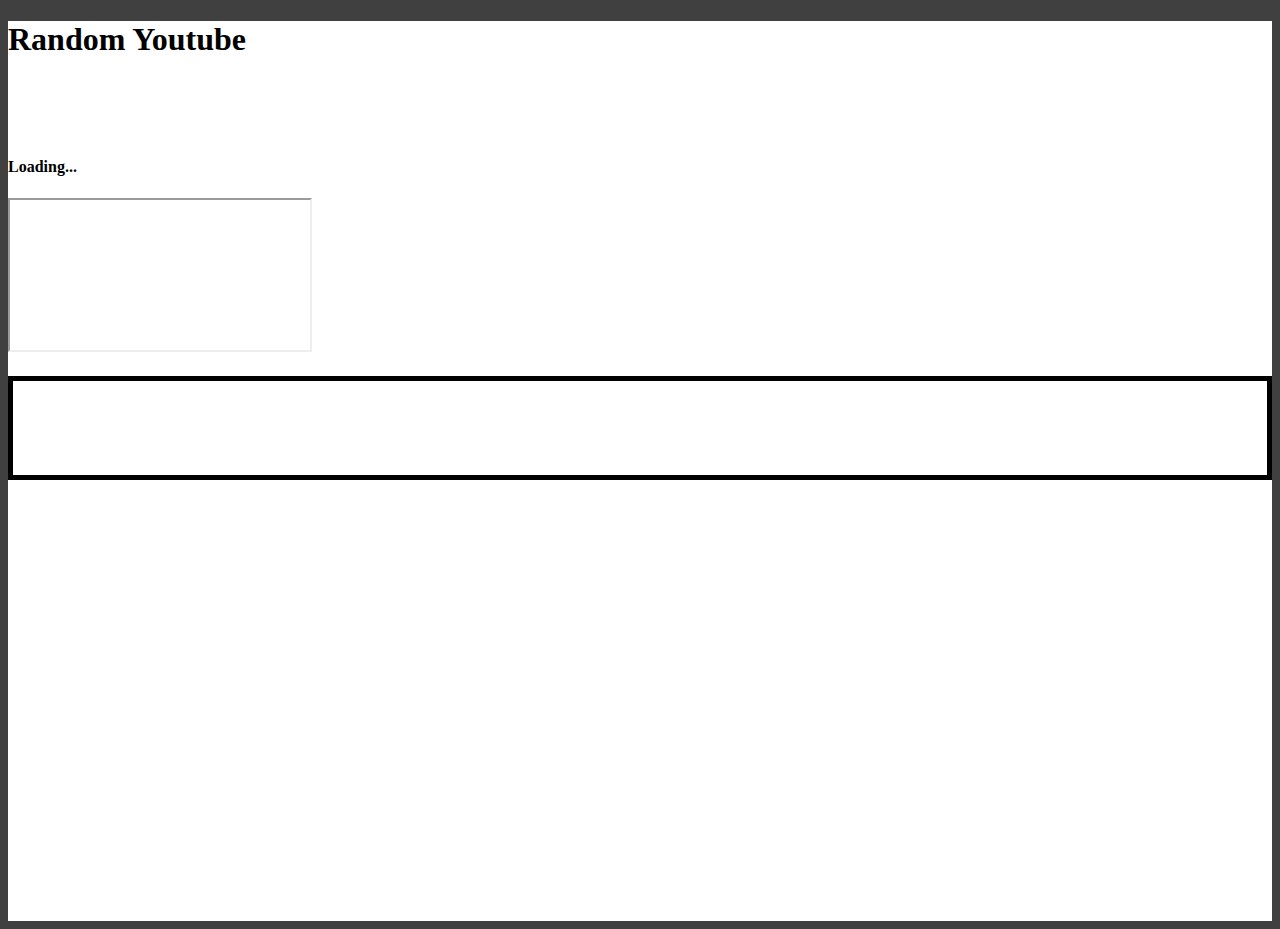
==== index.html @ cc602575 "test 999" ====
<!DOCTYPE html>

<html>
  <head>
    <title>Random Youtube</title>
    <link rel="stylesheet" href="lib/bootstrap.min.css">
    <link rel="stylesheet" href="style.css">


  </head>

  <body>
    <div class="container">
      <h1 class="text-center"><b>Random Youtube </b> </h1>
      <h4 class="text-center" id="loading-text">Loading...</h4>
      <div class="embed-responsive embed-responsive-16by9">
        <iframe class="embed-responsive-item"  id = "videoFrame"></iframe>
      </div>
      <div class="center-block ad">
        <iframe src="https://ylx-3.com/banner_show.php?section=General&amp;pub=172937&amp;format=728x90&amp;ga=g&amp;https=1"
         frameborder="0" scrolling="no" width="728" height="90" marginwidth="0" marginheight="0"></iframe>
      </div>


    </div>

  <script   src="https://code.jquery.com/jquery-3.1.0.min.js"
  integrity="sha256-cCueBR6CsyA4/9szpPfrX3s49M9vUU5BgtiJj06wt/s="
  crossorigin="anonymous"></script>
  <script type="text/javascript" src= "logic.js"></script>

  </body>


</html>
---- style.css ----
.container {
  background-color: white;
  height: 100%;
  color: black;
}
body {
  background-color: #404040;
  height: 100vh;
}
h1 {
  margin-bottom: 100px;
}
.ad {
  border-style: solid;
  border-width: 5px;
  margin-top: 20px;  
}
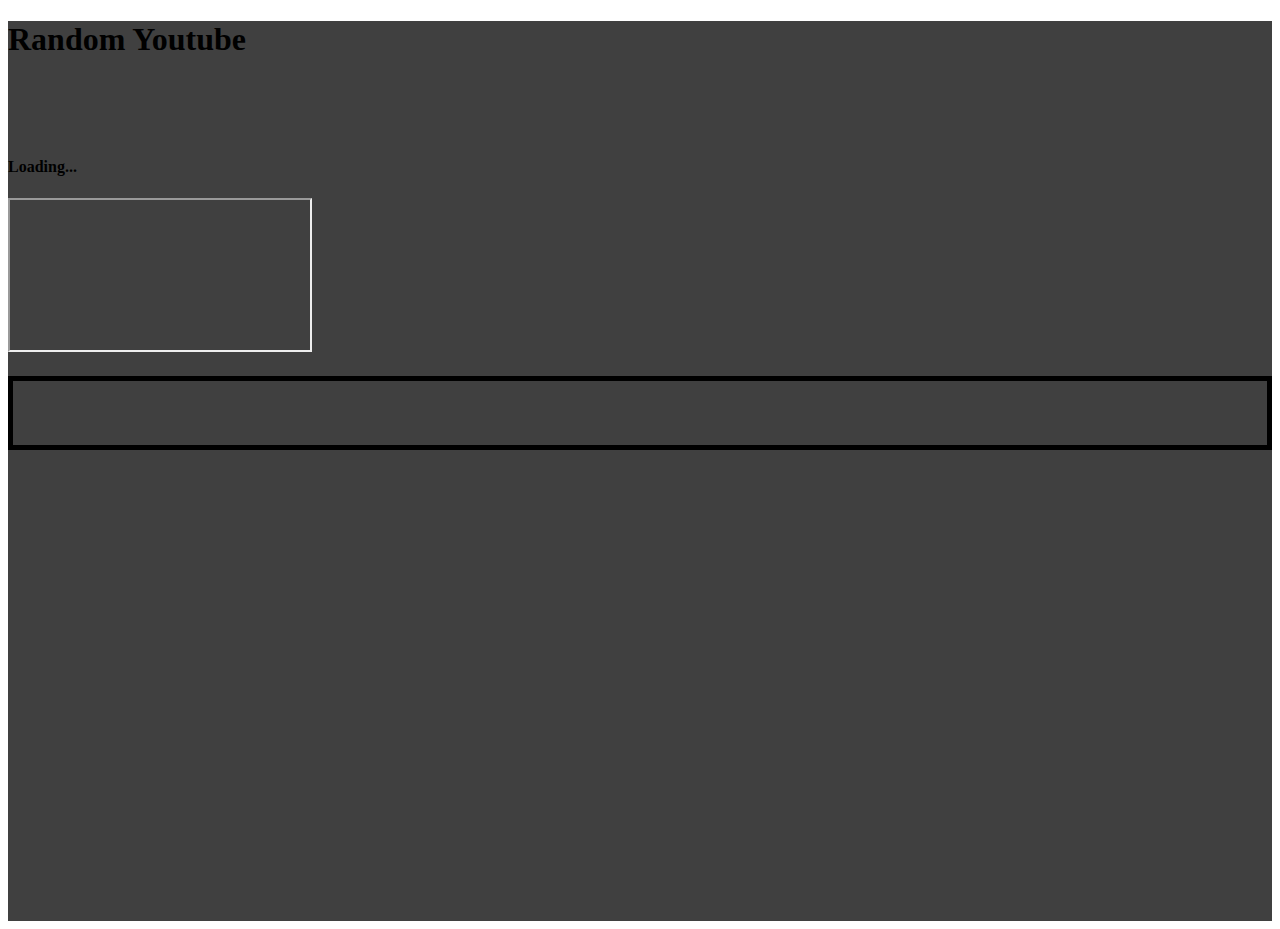
==== commit 61111961: "test 1000" ====
--- a/index.html
+++ b/index.html
@@ -17,8 +17,8 @@
         <iframe class="embed-responsive-item"  id = "videoFrame"></iframe>
       </div>
       <div class="center-block ad">
-        <iframe src="https://ylx-3.com/banner_show.php?section=General&amp;pub=172937&amp;format=728x90&amp;ga=g&amp;https=1"
-         frameborder="0" scrolling="no" width="728" height="90" marginwidth="0" marginheight="0"></iframe>
+        <iframe src="https://ylx-3.com/banner_show.php?section=General&amp;pub=172937&amp;format=468x60&amp;ga=g&amp;https=1" 
+        frameborder="0" scrolling="no" width="468" height="60" marginwidth="0" marginheight="0"></iframe>
       </div>
 
 
--- a/style.css
+++ b/style.css
@@ -1,10 +1,10 @@
 .container {
-  background-color: white;
+  background-color: #404040;
   height: 100%;
-  color: black;
+
 }
 body {
-  background-color: #404040;
+  background-color:white ;
   height: 100vh;
 }
 h1 {
@@ -13,5 +13,5 @@
 .ad {
   border-style: solid;
   border-width: 5px;
-  margin-top: 20px;  
+  margin-top: 20px;
 }
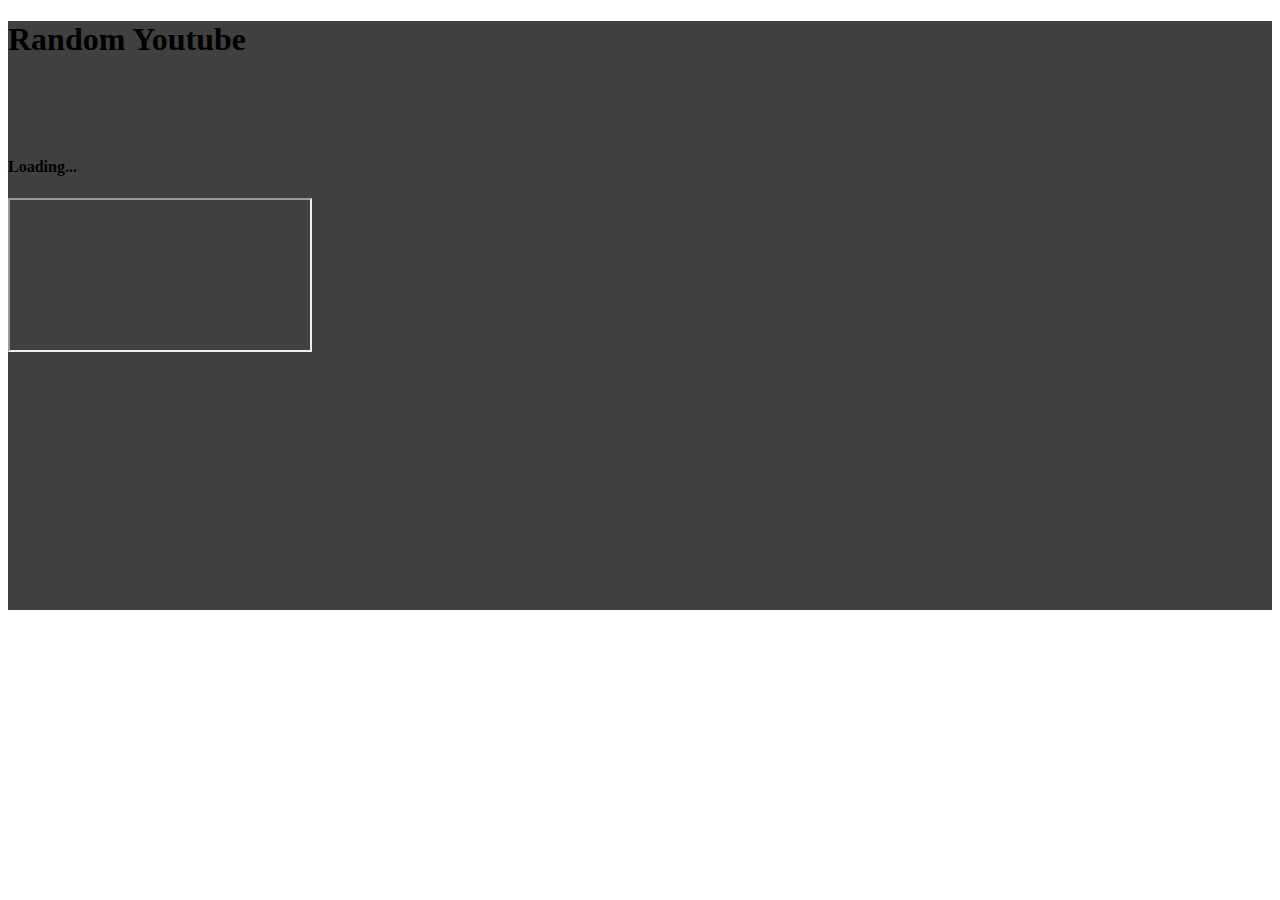
==== commit ddb9ee19: "iar experimente cu adv" ====
--- a/index.html
+++ b/index.html
@@ -17,8 +17,8 @@
         <iframe class="embed-responsive-item"  id = "videoFrame"></iframe>
       </div>
       <div class="center-block ad">
-        <iframe src="https://ylx-3.com/banner_show.php?section=General&amp;pub=172937&amp;format=468x60&amp;ga=g&amp;https=1" 
-        frameborder="0" scrolling="no" width="468" height="60" marginwidth="0" marginheight="0"></iframe>
+        <iframe src="https://ylx-3.com/banner_show.php?section=General&amp;pub=172937&amp;format=300x250&amp;ga=g&amp;https=1"
+        frameborder="0" scrolling="no" width="300" height="250" marginwidth="0" marginheight="0"></iframe>
       </div>
 
 
--- a/style.css
+++ b/style.css
@@ -5,13 +5,13 @@
 }
 body {
   background-color:white ;
-  height: 100vh;
+  height: 100%;
 }
 h1 {
   margin-bottom: 100px;
 }
-.ad {
-  border-style: solid;
-  border-width: 5px;
-  margin-top: 20px;
+
+iframe, object, embed {
+    max-width: 100%;
+    
 }
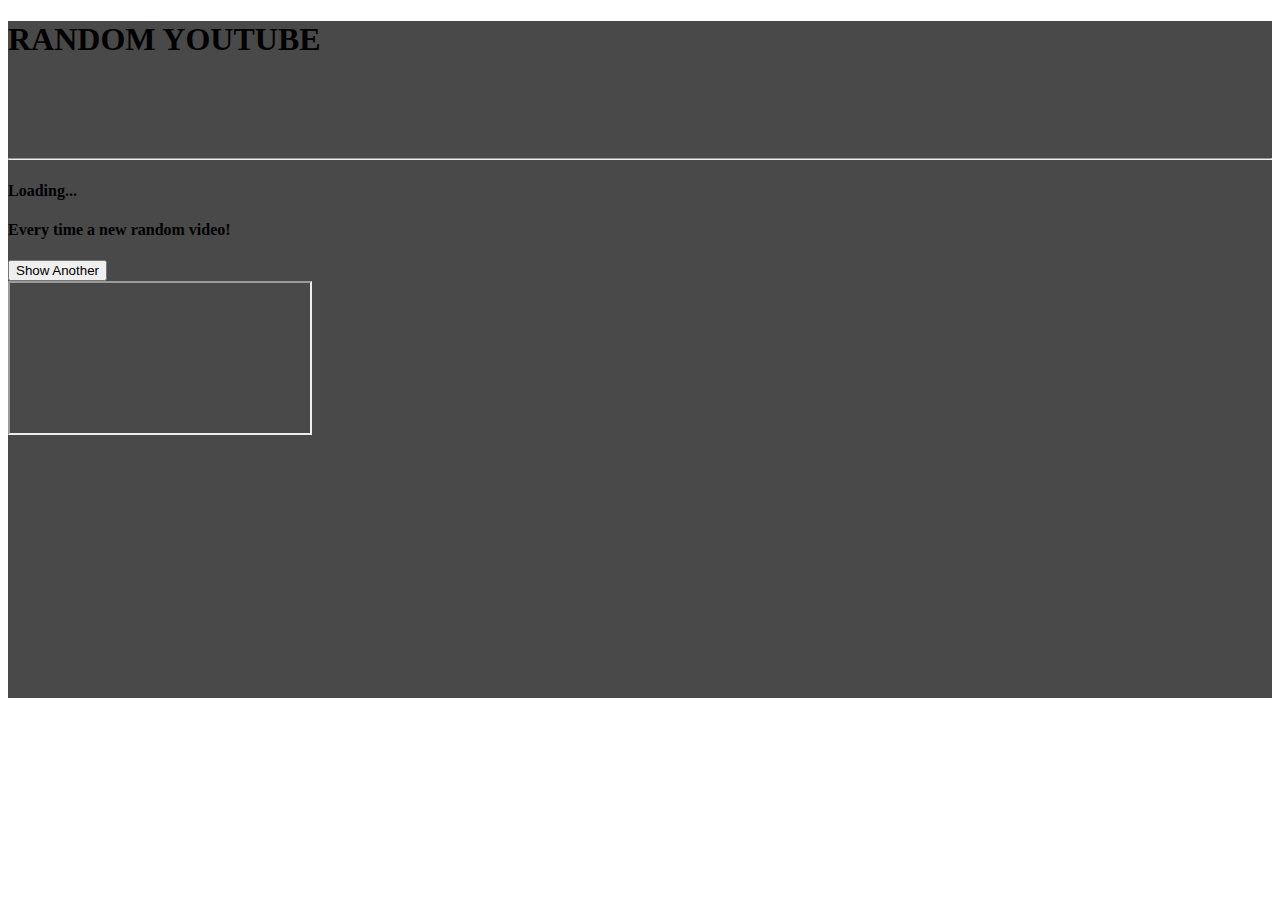
==== commit 09f5bcee: "parca gata" ====
--- a/index.html
+++ b/index.html
@@ -11,15 +11,35 @@
 
   <body>
     <div class="container">
-      <h1 class="text-center"><b>Random Youtube </b> </h1>
-      <h4 class="text-center" id="loading-text">Loading...</h4>
-      <div class="embed-responsive embed-responsive-16by9">
-        <iframe class="embed-responsive-item"  id = "videoFrame"></iframe>
+
+
+      <div class="row">
+        <div class="col-md-8 col-md-offset-2 bloc-principal">
+          <div class="title">
+            <h1 class="text-center"><b>RANDOM YOUTUBE </b> </h1>
+            <hr>
+          </div>
+          <h4 class="text-center" id="loading-text">Loading...</h4>
+          <div class="row top-info img-rounded">
+            <div class="col-sm-6">
+              <h4 class="text-center">Every time a new random video!</h4>
+            </div>
+            <div class="col-sm-6">
+              <button class="btn btn-default btn-block" id="show-another-btn">Show Another</button>
+            </div>
+          </div>
+          <!--VIDEO COMPONENT-->
+          <div class="embed-responsive embed-responsive-16by9">
+            <iframe class="embed-responsive-item"  id = "videoFrame"></iframe>
+          </div>
+          <!--END VIDEO COMPONENT-->
+          <div class=" ad">
+            <iframe   src="https://ylx-3.com/banner_show.php?section=General&amp;pub=172937&amp;format=300x250&amp;ga=g&amp;https=1"
+            frameborder="0" scrolling="no" width="300" height="250" marginwidth="0" marginheight="0"></iframe>
+          </div>
+        </div>
       </div>
-      <div class="center-block ad">
-        <iframe src="https://ylx-3.com/banner_show.php?section=General&amp;pub=172937&amp;format=300x250&amp;ga=g&amp;https=1"
-        frameborder="0" scrolling="no" width="300" height="250" marginwidth="0" marginheight="0"></iframe>
-      </div>
+
 
 
     </div>
--- a/style.css
+++ b/style.css
@@ -1,7 +1,10 @@
 .container {
-  background-color: #404040;
+
   height: 100%;
 
+}
+.bloc-principal{
+  background-color:rgb(73, 73, 73)
 }
 body {
   background-color:white ;
@@ -13,5 +16,16 @@
 
 iframe, object, embed {
     max-width: 100%;
-    
+
 }
+.ad {
+  position: relative;
+
+  margin-top: 5px;
+}
+.top-info {
+
+}
+.title {
+  
+}
